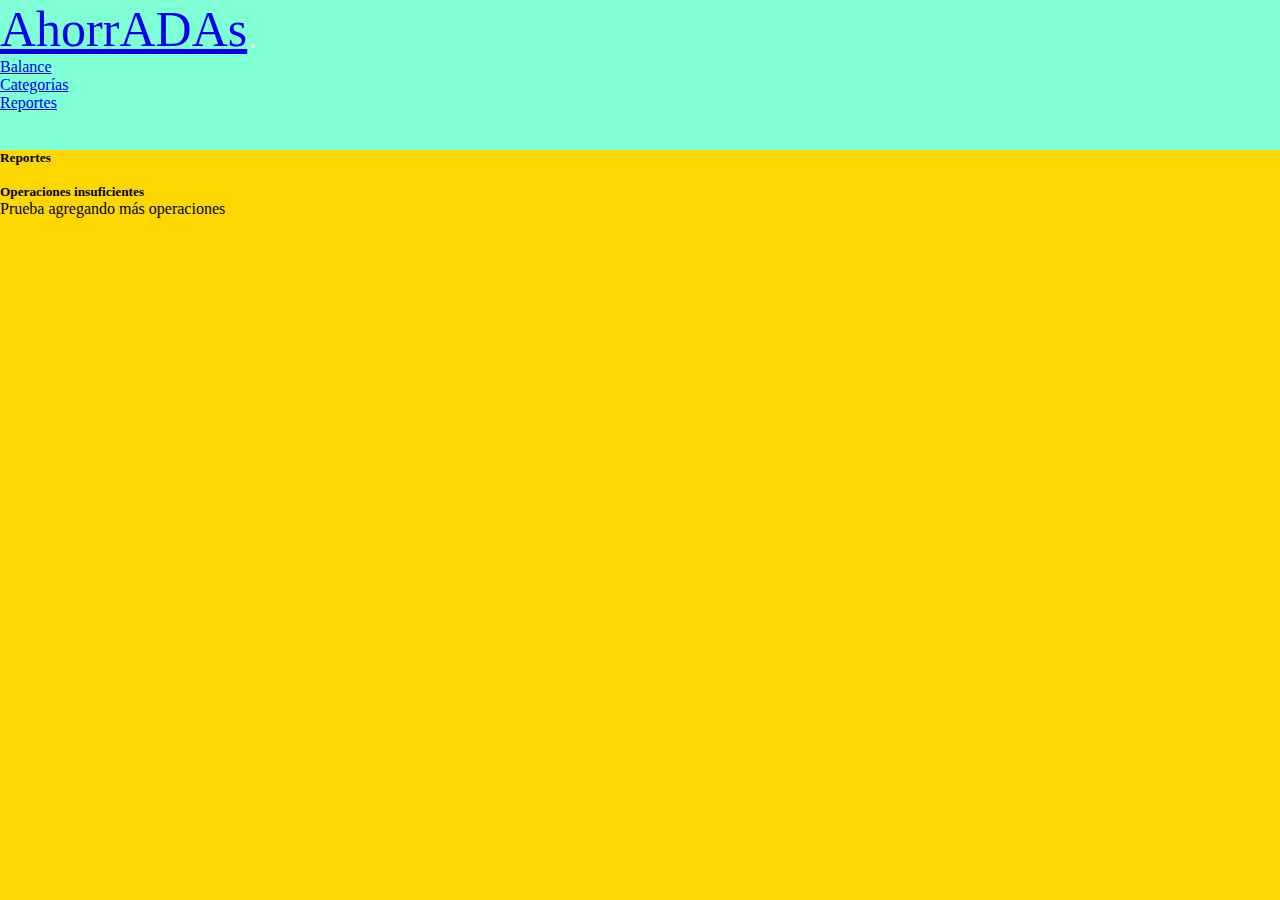
==== reportes.html @ 516ab19c "first commit" ====
<!DOCTYPE html>
<html lang="en">
  <head>
    <meta charset="UTF-8" />
    <meta http-equiv="X-UA-Compatible" content="IE=edge" />
    <meta name="viewport" content="width=device-width, initial-scale=1.0" />
    <link
      href="https://cdn.jsdelivr.net/npm/bootstrap@5.0.2/dist/css/bootstrap.min.css"
      rel="stylesheet"
      integrity="sha384-EVSTQN3/azprG1Anm3QDgpJLIm9Nao0Yz1ztcQTwFspd3yD65VohhpuuCOmLASjC"
      crossorigin="anonymous"
    />
    <link rel="stylesheet" href="styles.css" />
    <title>Reportes</title>
  </head>
  <body>
    <!--BARRA DE NAVEGACION-->

    <nav class="navbar navbar-expand-lg navbar-light bg-light">
      <div class="container-fluid">
        <a class="navbar-brand" href="#">AhorrADAs</a>
        <button
          class="navbar-toggler"
          type="button"
          data-bs-toggle="collapse"
          data-bs-target="#navbarNav"
          aria-controls="navbarNav"
          aria-expanded="false"
          aria-label="Toggle navigation"
        >
          <span class="navbar-toggler-icon"></span>
        </button>
        <div class="collapse navbar-collapse" id="navbarNav">
          <ul class="navbar-nav">
            <li class="nav-item">
              <a
                class="nav-link active"
                aria-current="page"
                href="index-principal y balance.html"
                >Balance</a
              >
            </li>
            <li class="nav-item">
              <a class="nav-link" href="index-categorias.html">Categorías</a>
            </li>
            <li class="nav-item">
              <a class="nav-link" href="index-reportes.html">Reportes</a>
            </li>
          </ul>
        </div>
      </div>
    </nav>

    <!--REPORTES CARTA-->

    <main>
      <div class="card" style="width: 18rem">
        <div class="card-body">
          <h5 class="card-title">Reportes</h5>
          <img src="" alt="" />
          <h5>Operaciones insuficientes</h5>
          <p class="card-text">Prueba agregando más operaciones</p>
        </div>
      </div>
    </main>

    <script
      src="https://cdn.jsdelivr.net/npm/bootstrap@5.0.2/dist/js/bootstrap.bundle.min.js"
      integrity="sha384-MrcW6ZMFYlzcLA8Nl+NtUVF0sA7MsXsP1UyJoMp4YLEuNSfAP+JcXn/tWtIaxVXM"
      crossorigin="anonymous"
    ></script>
    <script src="javascript-reportes.js"></script>
  </body>
</html>
---- styles.css ----
body {
  background-color: gold
}

* {
  box-sizing: border-box;
  padding: 0;
  margin: 0;
}

.balance{
  background-color: white;
  padding: 15px;
  border-radius: 10px;
  margin-bottom: 40px;
  box-shadow: 0 0 20px rgba(0, 0, 0, .3);
}
.balance h5{
  display: flex;
  justify-content: space-between;
}

/*Header*/
.navbar {
  height: 150px;
  background-color: aquamarine;
}
.navbar-brand {
  font-size: 50px;
}
.navbar-link a {
  font-size: 60px;
}

/*Balance Carta*/
.card-balance-carta {
  width: 500px;
  background-color: aliceblue;
  border-radius: 10px;
  padding: 10px;
  height: 500px;
}
/*Filtros Carta*/
.col-filtros-carta {
  width: 500px;
  background-color: aliceblue;
  border-radius: 10px;
  padding: 10px;
  position: relative;
  left: 15px;
  top: -280px;
  height: 500px;
}
.form {
  flex-direction: column;
}

.filtros{
  background-color: white;
  padding: 15px;
  border-radius: 10px;
  margin-bottom: 40px;
  box-shadow: 0 0 20px rgba(0, 0, 0, .3);
}

.container-btn-ocultar-filtros{
  display: flex;
  justify-content: space-between;
}

.operaciones{
  background-color: white;
  padding: 15px;
  border-radius: 10px;
  margin-bottom: 40px;
  box-shadow: 0 0 20px rgba(0, 0, 0, .3);
}

/*Main Balance*/
.card-balance-main {
  width: 1000px;
  background-color: aliceblue;
  border-radius: 10px;
  padding: 10px;
  height: 800px;
}
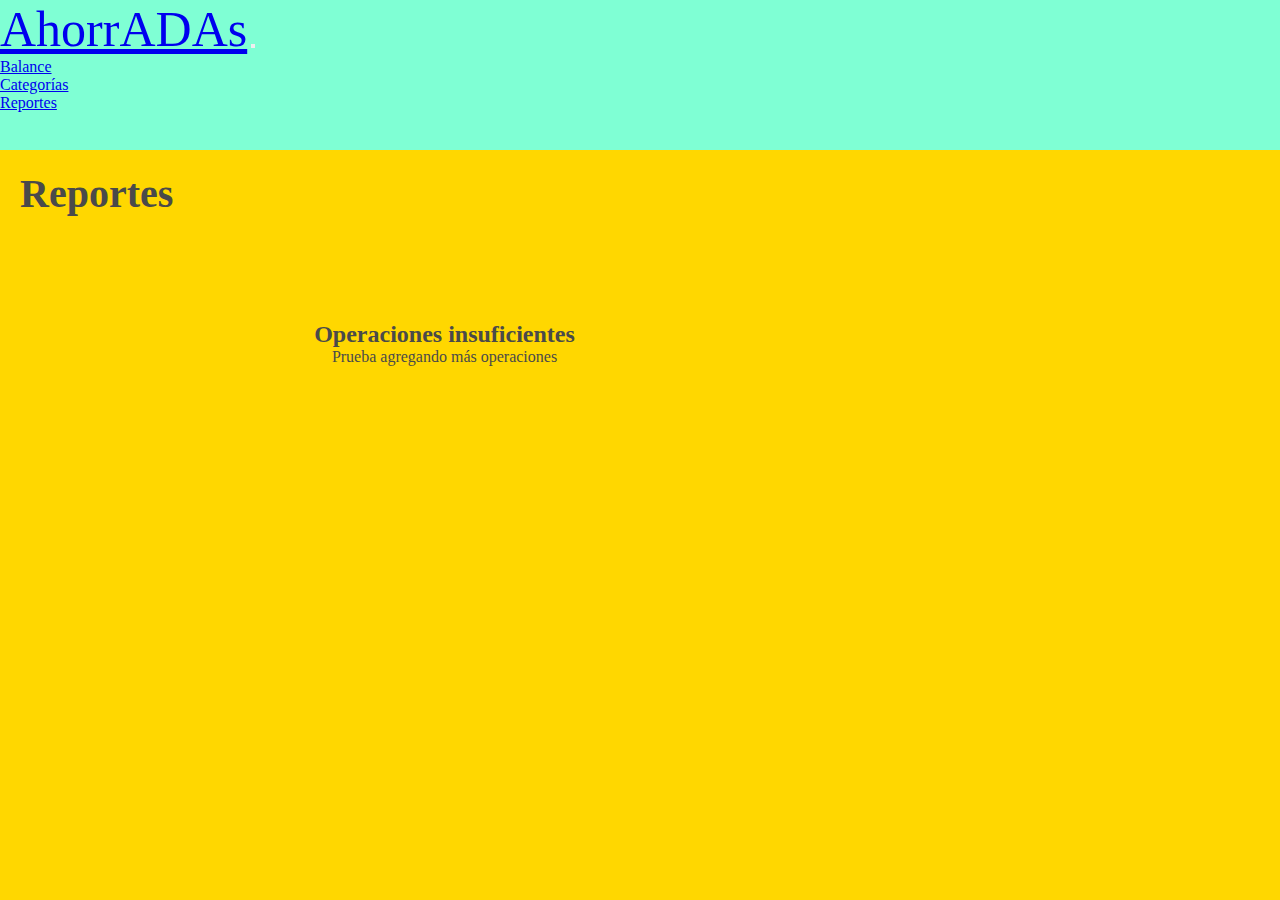
==== commit 11ac5a46: "Merge pull request #1 from AldyPereyra08/ramaDeReportes" ====
--- a/reportes.html
+++ b/reportes.html
@@ -36,15 +36,15 @@
               <a
                 class="nav-link active"
                 aria-current="page"
-                href="index-principal y balance.html"
+                href="index.html"
                 >Balance</a
               >
             </li>
             <li class="nav-item">
-              <a class="nav-link" href="index-categorias.html">Categorías</a>
+              <a class="nav-link" href="categorias.html">Categorías</a>
             </li>
             <li class="nav-item">
-              <a class="nav-link" href="index-reportes.html">Reportes</a>
+              <a class="nav-link" href="reportes.html">Reportes</a>
             </li>
           </ul>
         </div>
@@ -54,11 +54,11 @@
     <!--REPORTES CARTA-->
 
     <main>
-      <div class="card" style="width: 18rem">
+      <div class="card">
         <div class="card-body">
-          <h5 class="card-title">Reportes</h5>
-          <img src="" alt="" />
-          <h5>Operaciones insuficientes</h5>
+          <h2 class="card-title">Reportes</h2>
+          <img src="https://frontend-proyecto-ahorradas.adaitw.org/imgs/chart.svg" alt="" class="imagen-reportes"/>
+          <h4>Operaciones insuficientes</h4>
           <p class="card-text">Prueba agregando más operaciones</p>
         </div>
       </div>
--- a/styles.css
+++ b/styles.css
@@ -84,3 +84,31 @@
   padding: 10px;
   height: 800px;
 }
+
+
+/*REPORTES STYLES*/
+
+.card{
+  width: 889px;
+  height: 652px;
+  border-radius: 6px;
+ color: #4a4a4a;
+    display: block;
+    padding: 1.25rem;
+}
+.card-title{
+  font-size: 40px;
+}
+h4{
+  font-size: 24px;
+  text-align: center;
+}
+.card-text{
+  font-size: 16px;
+  text-align: center;
+}
+.imagen-reportes{
+  margin: 50px;
+  height: 350px;
+  align-content: center;
+}